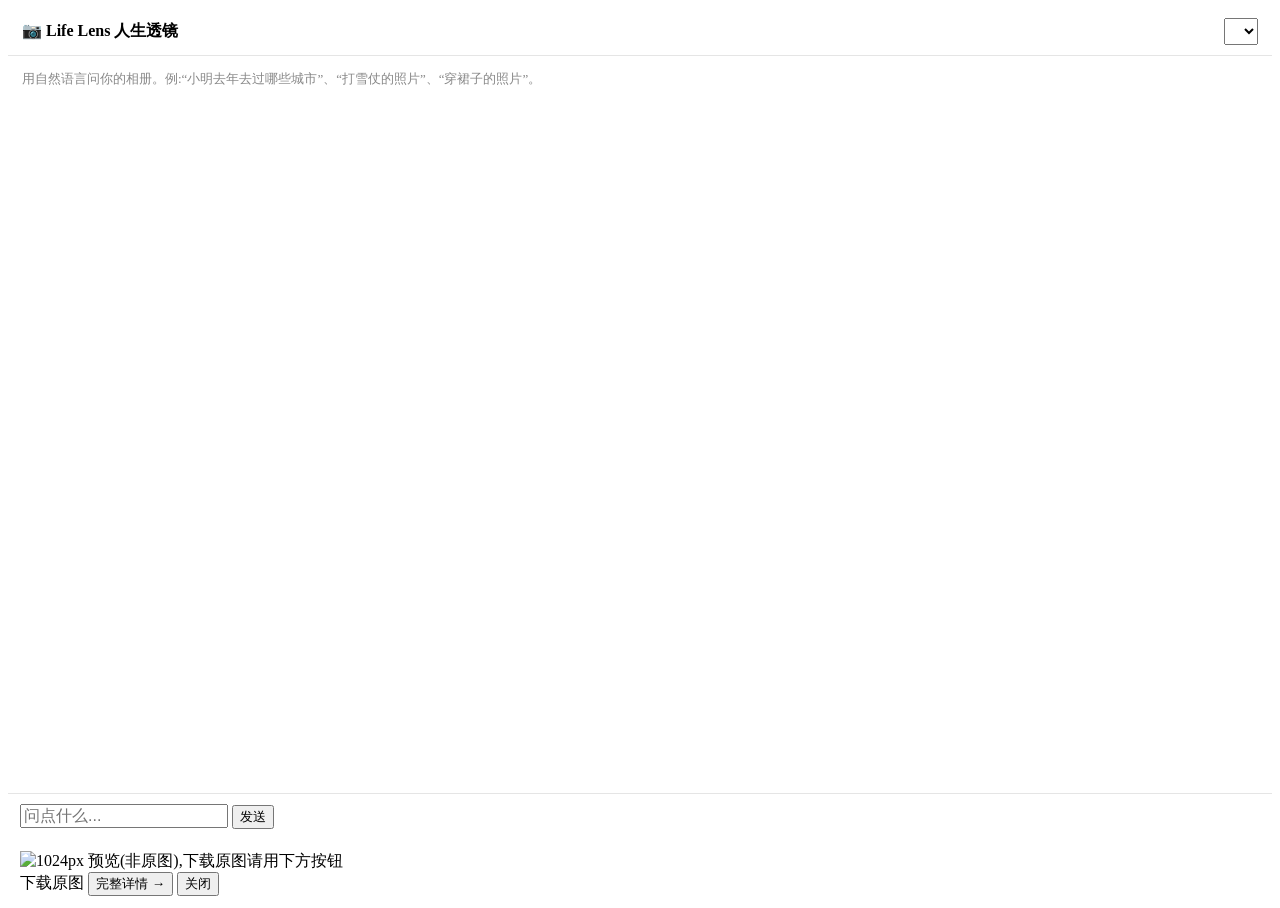
==== life_lens/web/static/chat.html @ 927b0837 "内网「问相册」移动端 + 配置页开关(默认关/热生效) / chat Round 2 瘦身+语义余弦下限 / 本地 openai-compat 兼容 - LAN 分权:监听 0.0.0.0,来源 IP" ====
<!DOCTYPE html>
<html lang="zh-CN">
<head>
    <meta charset="UTF-8">
    <!-- viewport-fit=cover:iPhone 刘海/底部 home bar 区域也铺满,配合 safe-area-inset -->
    <meta name="viewport" content="width=device-width, initial-scale=1.0, viewport-fit=cover">
    <title>Life Lens 人生透镜</title>
    <link rel="stylesheet" href="/static/style.css">
    <style>
    /* ===== 移动端问相册页(LAN gate 给局域网设备的入口)=====
       复用 style.css 的 chat-* / viewer 组件样式,这里只做整页布局覆盖:
       全屏 flex 列(头部 / 滚动消息区 / 底部输入栏),手机 / iPad / 桌面窗口都适用 */
    html, body { height: 100%; }
    body {
        display: flex;
        flex-direction: column;
        height: 100dvh;           /* dvh:iOS Safari 地址栏收起/展开不跳动;旧浏览器回落上面的 100% */
        overflow: hidden;
    }
    .m-header {
        flex: none;
        display: flex;
        align-items: center;
        gap: 10px;
        padding: 10px 14px;
        padding-top: calc(10px + env(safe-area-inset-top));
        background: #fff;
        border-bottom: 1px solid #e5e5e5;
    }
    .m-header h1 { font-size: 16px; margin: 0; flex: 1; white-space: nowrap; }
    .m-header select { max-width: 40vw; padding: 4px 6px; font-size: 13px; }
    #chat-provider-meta { display: none; }   /* chat.js 需要该元素存在,移动端不展示 */

    #chat-log.chat-log {
        flex: 1;
        min-height: 0;            /* flex 子元素要可收缩才能滚动 */
        max-height: none;         /* 覆盖桌面的 60vh 上限 */
        border: none;
        border-radius: 0;
        margin-bottom: 0;
        padding: 14px;
        -webkit-overflow-scrolling: touch;
    }
    #chat-empty-hint { color: #888; font-size: 13px; }

    form.chat-form {
        flex: none;
        padding: 10px 12px;
        padding-bottom: calc(10px + env(safe-area-inset-bottom));
        background: #fff;
        border-top: 1px solid #e5e5e5;
    }
    .chat-form input[type=text] { font-size: 16px; }   /* <16px 时 iOS 聚焦会自动放大页面 */

    /* viewer 占满小屏 */
    .viewer-content { max-width: 96vw; padding: 12px; }
    #viewer-img { max-width: 92vw; max-height: 62vh; }
    .viewer-meta { max-width: 92vw; }

    /* 缩略图在窄屏一行 3 张左右 */
    @media (max-width: 480px) {
        .chat-photo-wrap { width: 102px; height: 102px; }
    }
    </style>
</head>
<body>
<header class="m-header">
    <h1>📷 Life Lens 人生透镜</h1>
    <select id="chat-provider" title="对话模型"></select>
    <span id="chat-provider-meta"></span>
</header>

<div id="chat-log" class="chat-log">
    <div id="chat-empty-hint">用自然语言问你的相册。例:“小明去年去过哪些城市”、“打雪仗的照片”、“穿裙子的照片”。</div>
</div>

<form id="chat-form" class="chat-form">
    <input type="text" id="chat-input" placeholder="问点什么..." autocomplete="off">
    <button type="submit" id="chat-send">发送</button>
</form>

<!-- Photo Viewer modal(chat.js 共用;「完整详情 →」按钮在无 browse tab 的本页自动隐藏) -->
<div id="photo-viewer" class="viewer hidden">
    <div class="viewer-backdrop"></div>
    <div class="viewer-content">
        <img id="viewer-img" title="1024px 预览(非原图),下载原图请用下方按钮">
        <div class="viewer-meta">
            <div class="viewer-caption"></div>
            <div class="viewer-desc"></div>
        </div>
        <div class="viewer-actions">
            <a id="viewer-download" download>下载原图</a>
            <button id="viewer-detail">完整详情 →</button>
            <button id="viewer-close">关闭</button>
        </div>
    </div>
</div>

<script src="/static/chat.js"></script>
<script>
    // 首问后清掉空态提示
    refreshChatProviders();
    document.getElementById('chat-form').addEventListener('submit', () => {
        const hint = document.getElementById('chat-empty-hint');
        if (hint) hint.remove();
    }, { once: true });
</script>
</body>
</html>
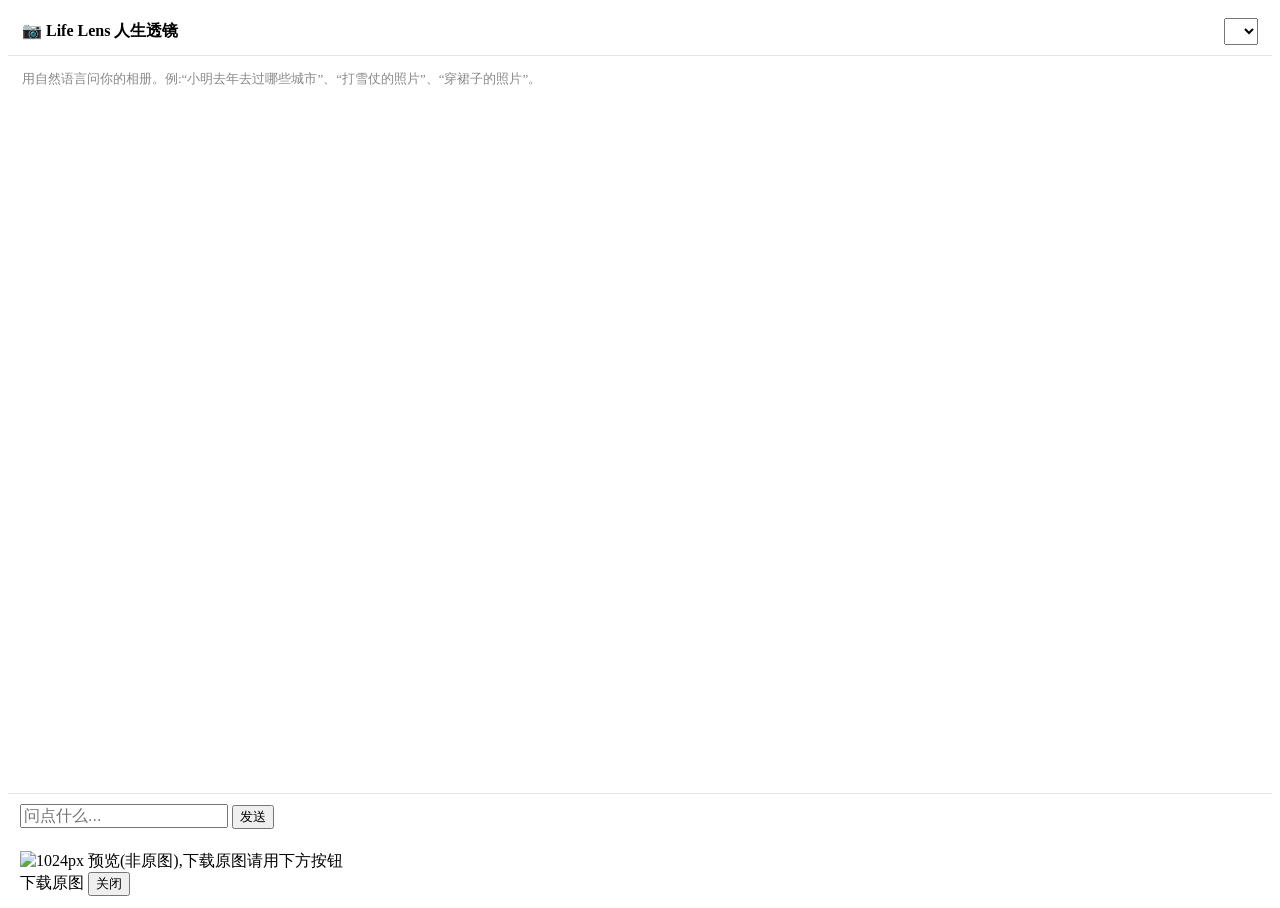
==== commit 4290c94f: "智能相框 LAN 接口:轮播照片 + LLM 审核主题列表 + ESP32 示例 - /api/frame/{next,photo,playlist,info} 只读出图,独立开关(默认关),与问相册" ====
--- a/life_lens/web/static/chat.html
+++ b/life_lens/web/static/chat.html
@@ -5,6 +5,9 @@
     <!-- viewport-fit=cover:iPhone 刘海/底部 home bar 区域也铺满,配合 safe-area-inset -->
     <meta name="viewport" content="width=device-width, initial-scale=1.0, viewport-fit=cover">
     <title>Life Lens 人生透镜</title>
+    <link rel="icon" type="image/png" href="/static/favicon.png">
+    <!-- iPhone/iPad「添加到主屏幕」用的图标 -->
+    <link rel="apple-touch-icon" href="/static/apple-touch-icon.png">
     <link rel="stylesheet" href="/static/style.css">
     <style>
     /* ===== 移动端问相册页(LAN gate 给局域网设备的入口)=====
@@ -83,16 +86,18 @@
 <div id="photo-viewer" class="viewer hidden">
     <div class="viewer-backdrop"></div>
     <div class="viewer-content">
-        <img id="viewer-img" title="1024px 预览(非原图),下载原图请用下方按钮">
-        <div class="viewer-meta">
-            <div class="viewer-caption"></div>
-            <div class="viewer-desc"></div>
+        <div class="viewer-main">
+            <img id="viewer-img" title="1024px 预览(非原图),下载原图请用下方按钮">
+            <div class="viewer-meta">
+                <div class="viewer-caption"></div>
+                <div class="viewer-desc"></div>
+            </div>
+            <div class="viewer-actions">
+                <a id="viewer-download" download>下载原图</a>
+                <button id="viewer-close">关闭</button>
+            </div>
         </div>
-        <div class="viewer-actions">
-            <a id="viewer-download" download>下载原图</a>
-            <button id="viewer-detail">完整详情 →</button>
-            <button id="viewer-close">关闭</button>
-        </div>
+        <div class="viewer-detail"></div>
     </div>
 </div>
 
